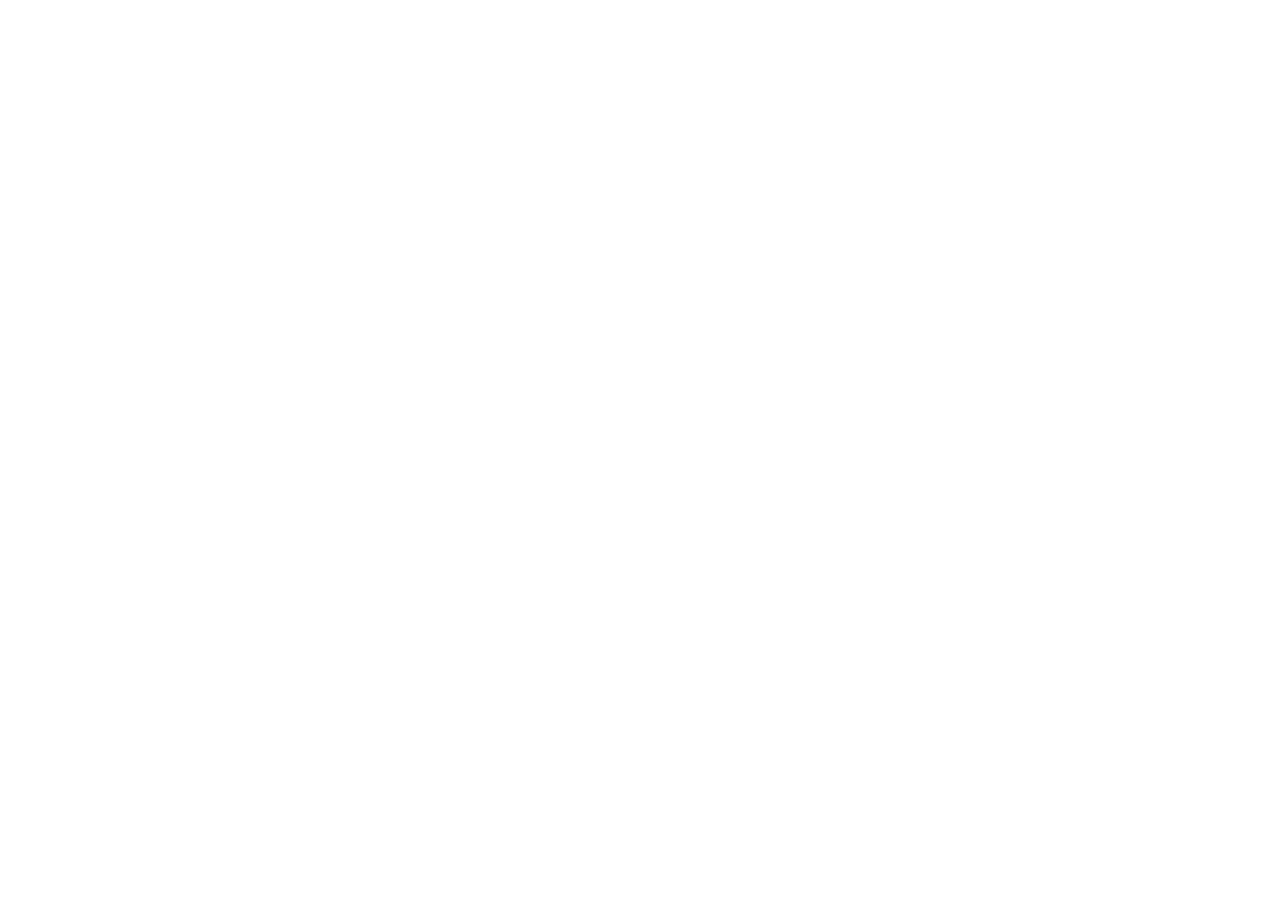
==== hamada.html @ e7d5342a "濱田の自己紹介" ====
<!DOCTYPE html>
<html lang="ja">
<head>
    <meta charset="UTF-8">
    <title>自己紹介</title>
    <link rel="stylesheet" href="hamada.css">
    <link rel="icon" href="img/favicon.ico">
</head>
<body>
    
</body>
</html>
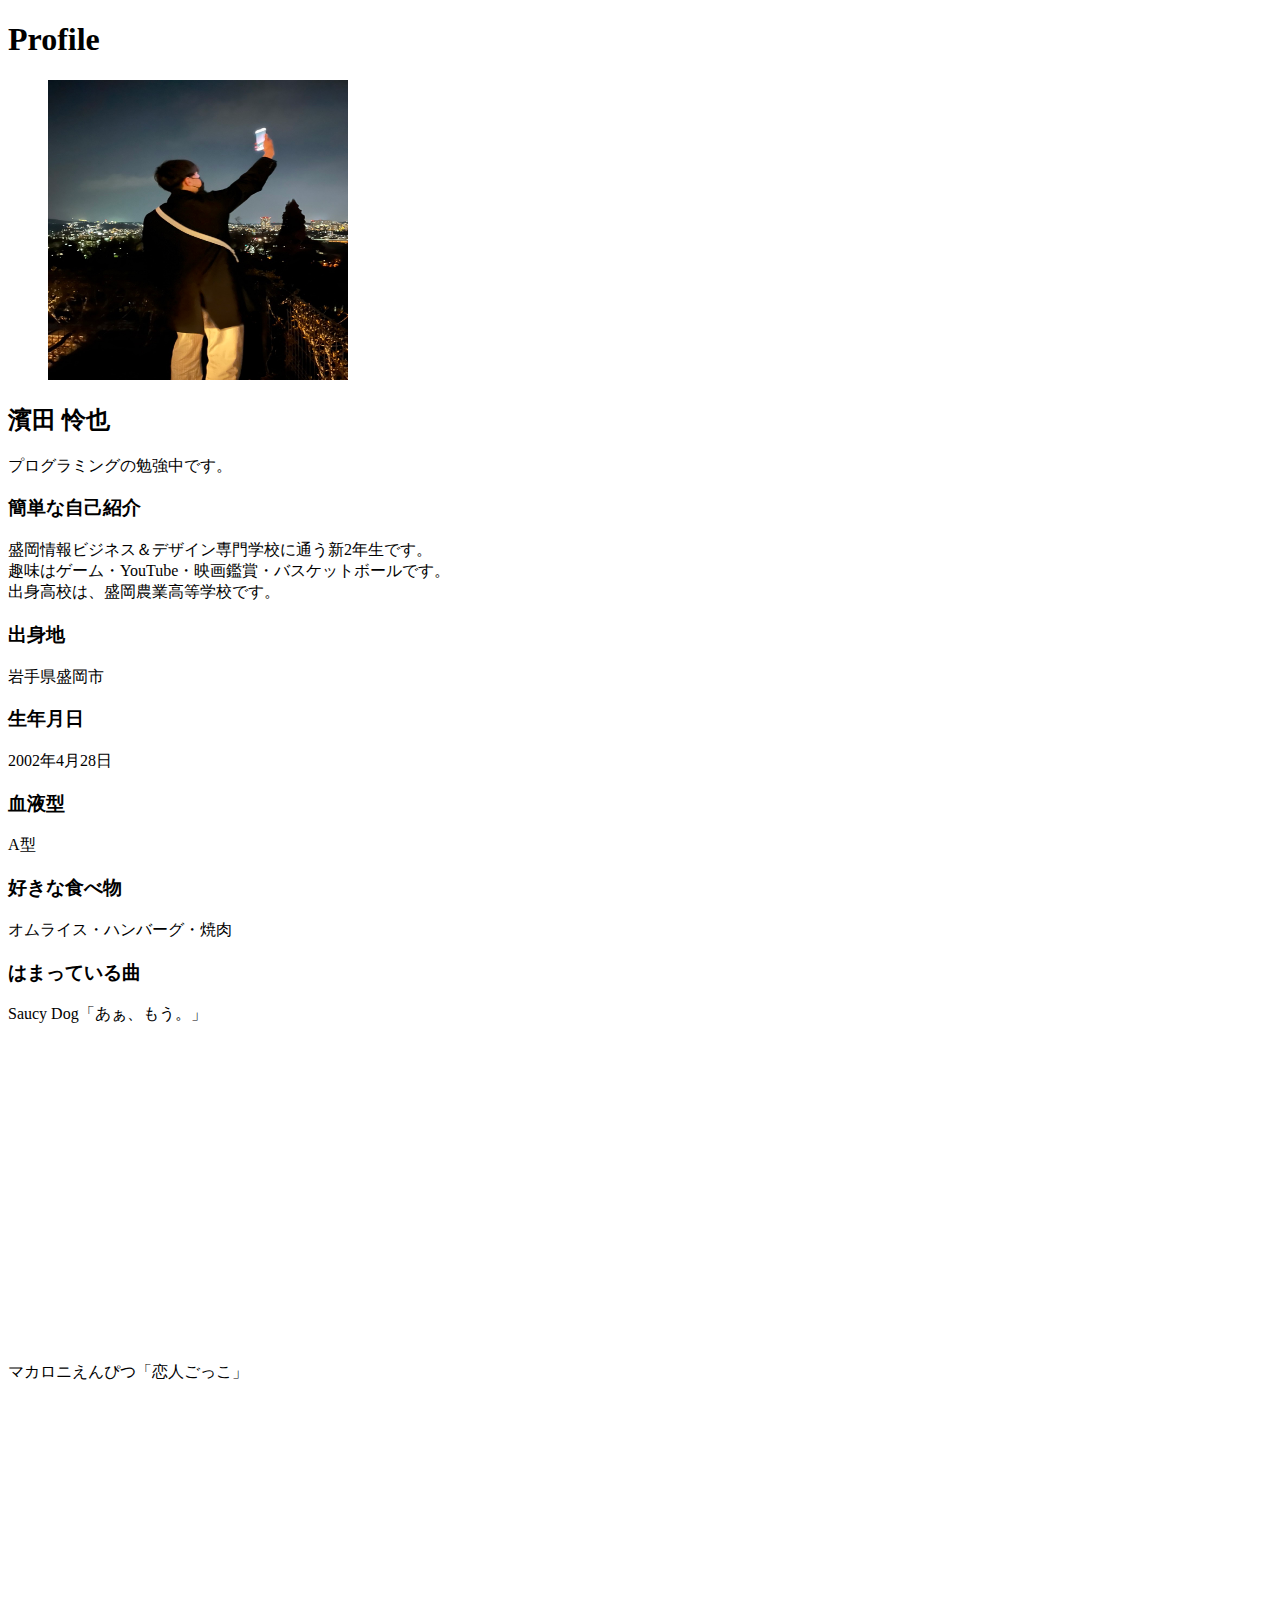
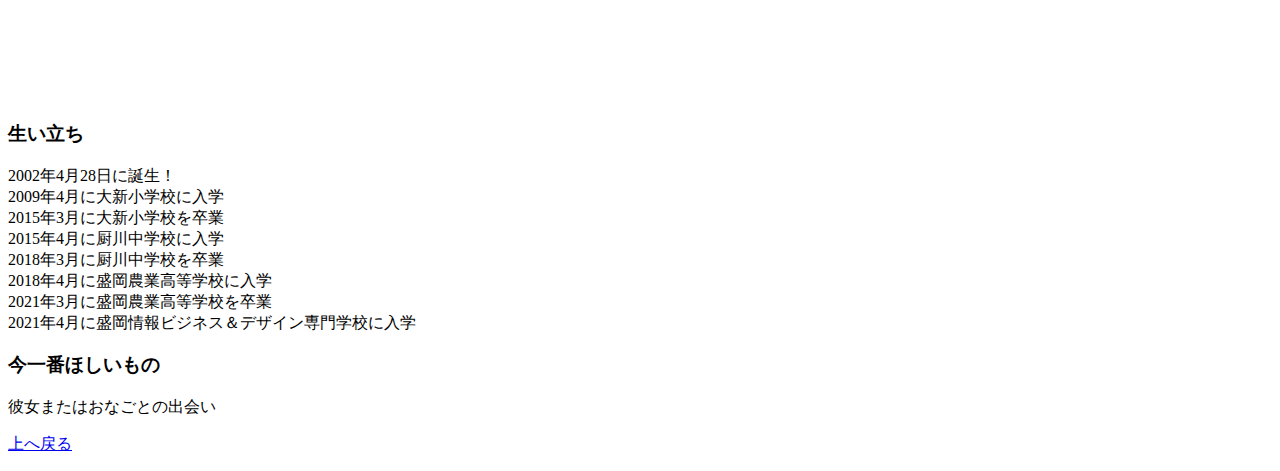
==== commit eebd2c60: "a" ====
--- a/hamada.html
+++ b/hamada.html
@@ -1,12 +1,69 @@
 <!DOCTYPE html>
 <html lang="ja">
-<head>
-    <meta charset="UTF-8">
-    <title>自己紹介</title>
-    <link rel="stylesheet" href="hamada.css">
-    <link rel="icon" href="img/favicon.ico">
-</head>
-<body>
-    
+    <head>
+        <meta charset="UTF-8">
+        <meta name="viewport" content="width=device-width, initial-scale=1.0">
+        <title>濱田怜也のプロフィールページ</title>
+        <link rel="stylesheet" href="hamada.css">
+        <meta name="description" content="濵田怜也の自己紹介" />
+    </head>
+    <body class="wrap">
+        <div class="content">
+            <h1 id="pro">Profile</h1>
+            <figure class="image">
+                <img src="image/濱田.jpg" alt="濱田怜也のプロフィール画像" width="300" height="300">
+            </figure>
+
+            <h2 class="nametext">濱田 怜也</h2>
+            <p class="text1">プログラミングの勉強中です。</p>
+            <h3 class="text2">簡単な自己紹介</h3>
+                <p class="text3">
+                    盛岡情報ビジネス＆デザイン専門学校に通う新2年生です。<br>
+                    趣味はゲーム・YouTube・映画鑑賞・バスケットボールです。<br>
+                    出身高校は、盛岡農業高等学校です。<br>
+                </p>
+            <h3 class="text2">出身地</h3>
+                <p class="text3">
+                    岩手県盛岡市
+                </p>
+            <h3 class="text2">生年月日</h3>
+                <p class="text3">
+                    2002年4月28日
+                </p>
+            <h3 class="text2">血液型</h3>
+                <p class="text3">
+                    A型
+                </p>
+            <h3 class="text2">好きな食べ物</h3>
+                <p class="text3">
+                    オムライス・ハンバーグ・焼肉
+                </p>
+            <h3 class="text2">はまっている曲</h3>
+                <p class="text3">
+                    Saucy Dog「あぁ、もう。」<br>
+                    <iframe width="560" height="315" src="https://www.youtube.com/embed/0lASG1aB5lE" title="YouTube video player" frameborder="0" allow="accelerometer; autoplay; clipboard-write; encrypted-media; gyroscope; picture-in-picture" allowfullscreen></iframe><br>
+                    <br>
+                    マカロニえんぴつ「恋人ごっこ」<br>
+                    <iframe width="560" height="315" src="https://www.youtube.com/embed/323j5BRFi7s" title="YouTube video player" frameborder="0" allow="accelerometer; autoplay; clipboard-write; encrypted-media; gyroscope; picture-in-picture" allowfullscreen></iframe><br>
+                </p>
+            <h3 class="text2">生い立ち</h3>
+                <p class="text3">
+                    2002年4月28日に誕生！<br>
+                    2009年4月に大新小学校に入学<br>
+                    2015年3月に大新小学校を卒業<br>
+                    2015年4月に厨川中学校に入学<br>
+                    2018年3月に厨川中学校を卒業<br>
+                    2018年4月に盛岡農業高等学校に入学<br>
+                    2021年3月に盛岡農業高等学校を卒業<br>
+                    2021年4月に盛岡情報ビジネス＆デザイン専門学校に入学<br>
+                </p>
+            <h3 class="text2">今一番ほしいもの</h3>
+                <p class="text3">
+                    彼女またはおなごとの出会い
+                </p>
+            <p class="text4"><a href="#pro">上へ戻る</a></p>
+        </div>
+    </body>
+</html>
 </body>
 </html>--- a/hamada.css
+++ b/hamada.css
@@ -0,0 +1 @@
+@charset "utf-8";
